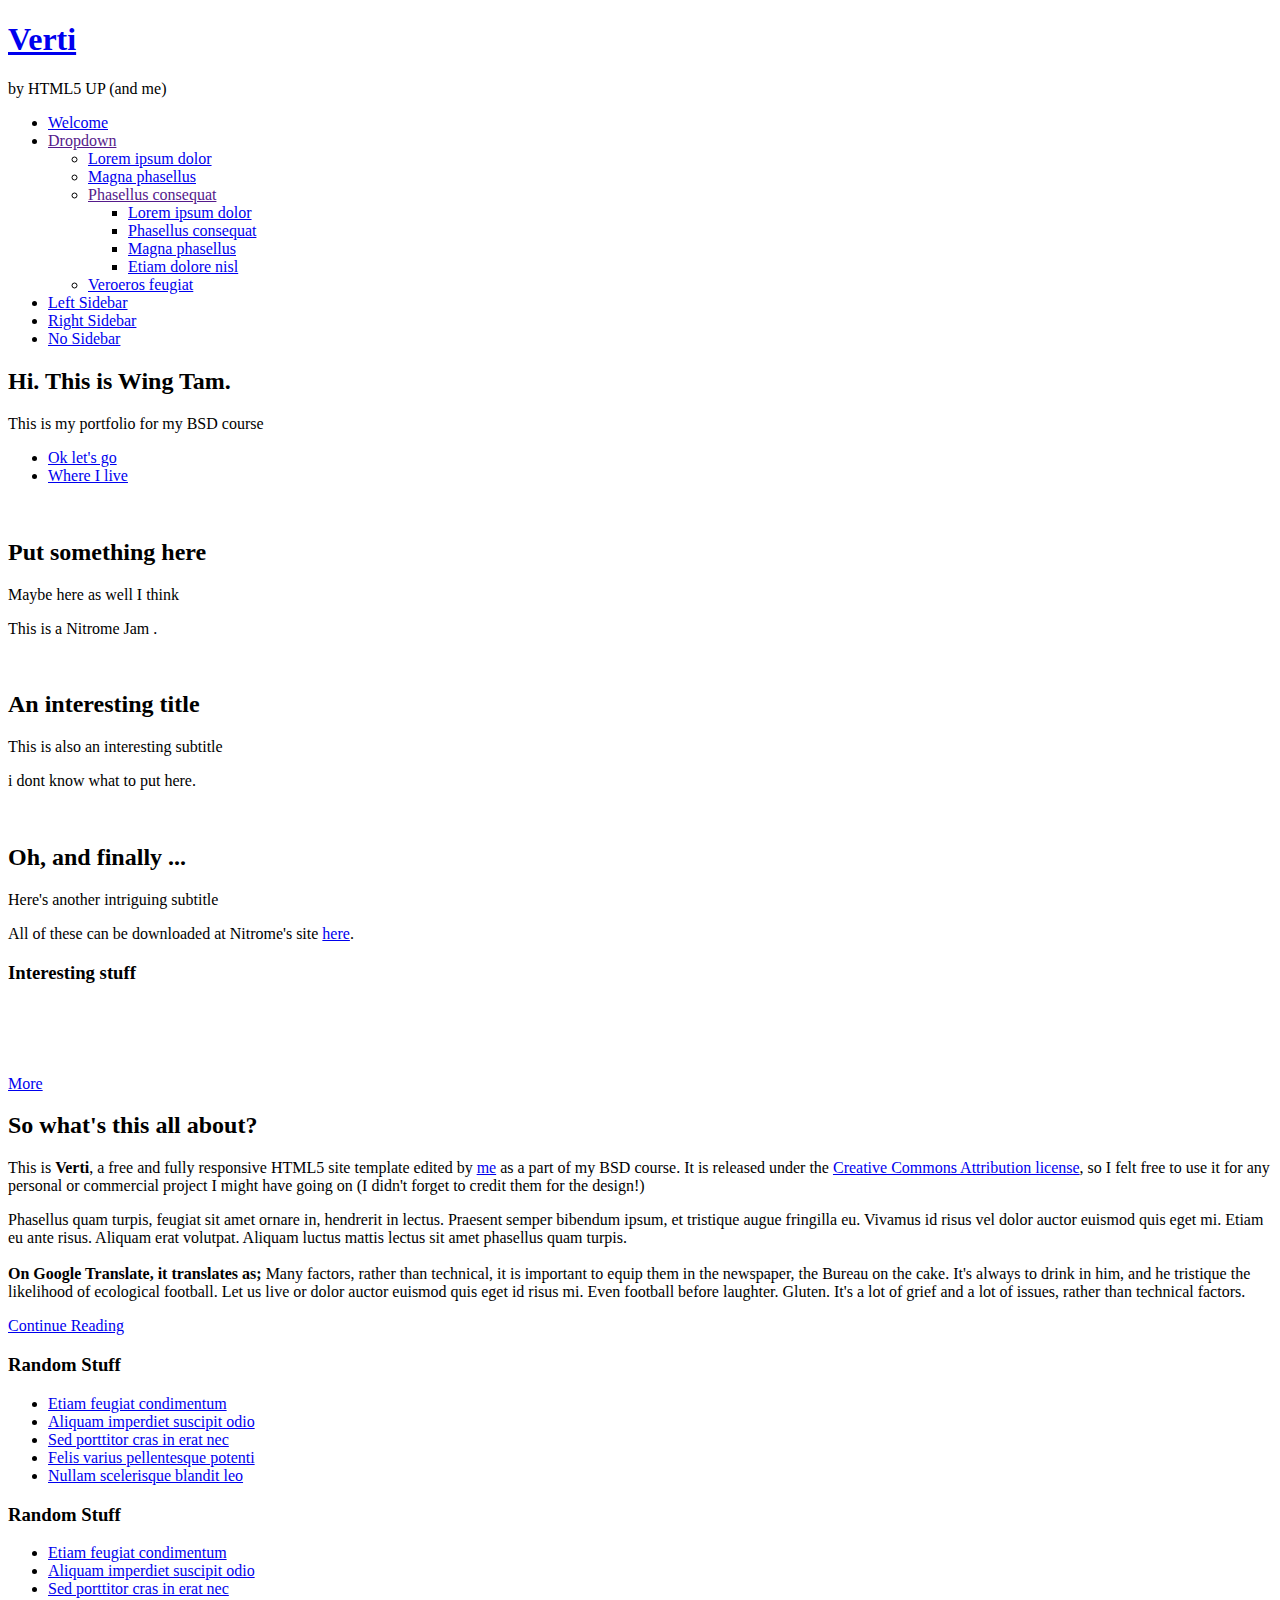
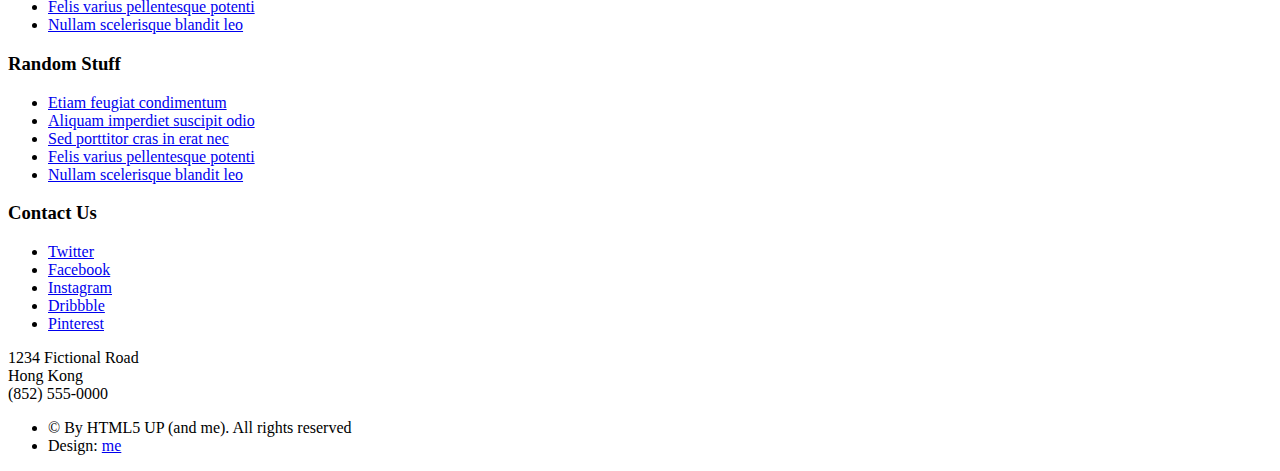
==== index.html @ 93252d52 "qwerty" ====
<!DOCTYPE HTML>
<!--
	Verti by HTML5 UP (and me)
	html5up.net | @n33co
	Free for personal and commercial use under the CCA 3.0 license (html5up.net/license)
-->
<html>
	<head>
		<title>Verti by HTML5 UP (and me)</title>
		<meta http-equiv="content-type" content="text/html; charset=utf-8" />
		<meta name="description" content="" />
		<meta name="keywords" content="" />
		<!--[if lte IE 8]><script src="css/ie/html5shiv.js"></script><![endif]-->
		<script src="js/jquery.min.js"></script>
		<script src="js/jquery.dropotron.min.js"></script>
		<script src="js/skel.min.js"></script>
		<script src="js/skel-layers.min.js"></script>
		<script src="js/init.js"></script>
		<noscript>
			<link rel="stylesheet" href="css/skel.css" />
			<link rel="stylesheet" href="css/style.css" />
			<link rel="stylesheet" href="css/style-desktop.css" />
		</noscript>
		<!--[if lte IE 8]><link rel="stylesheet" href="css/ie/v8.css" /><![endif]-->
	</head>
	<body class="homepage">

		<!-- Header -->
			<div id="header-wrapper">
				<header id="header" class="container">
				
					<!-- Logo -->
						<div id="logo">
							<h1><a href="index.html">Verti</a></h1>
							<span>by HTML5 UP (and me)</span>
						</div>
					
					<!-- Nav -->
						<nav id="nav">
							<ul>
								<li class="current"><a href="index.html">Welcome</a></li>
								<li>
									<a href="">Dropdown</a>
									<ul>
										<li><a href="#">Lorem ipsum dolor</a></li>
										<li><a href="#">Magna phasellus</a></li>
										<li>
											<a href="">Phasellus consequat</a>
											<ul>
												<li><a href="#">Lorem ipsum dolor</a></li>
												<li><a href="#">Phasellus consequat</a></li>
												<li><a href="#">Magna phasellus</a></li>
												<li><a href="#">Etiam dolore nisl</a></li>
											</ul>
										</li>
										<li><a href="#">Veroeros feugiat</a></li>
									</ul>
								</li>
								<li><a href="left-sidebar.html">Left Sidebar</a></li>
								<li><a href="right-sidebar.html">Right Sidebar</a></li>
								<li><a href="no-sidebar.html">No Sidebar</a></li>
							</ul>
						</nav>
					
				</header>
			</div>
		
		<!-- Banner -->
			<div id="banner-wrapper">
				<div id="banner" class="box container">
					<div class="row">
						<div class="7u">
							<h2>Hi. This is Wing Tam.</h2>
							<p>This is my portfolio for my BSD course</p>
						</div>
						<div class="5u">
							<ul>
								<li><a href="#" class="button big icon fa-arrow-circle-right">Ok let's go</a></li>
								<li><a href="/Users/wingtam/Desktop/imaninja46.github.io/indexcopy.html" class="button alt big icon fa-question-circle">Where I live</a></li>
							</ul>
						</div>
					</div>
				</div>
			</div>
		
		<!-- Features -->
			<div id="features-wrapper">
				<div class="container">
					<div class="row">
						<div class="4u">
						
							<!-- Box -->
								<section class="box feature">
									<a href="#" class="image featured"><img src="images/pic01.jpg" alt="" /></a>
									<div class="inner">
										<header>
											<h2>Put something here</h2>
											<p>Maybe here as well I think</p>
										</header>
										<p>This is a Nitrome Jam .</p>
									</div>
								</section>

						</div>
						<div class="4u">
						
							<!-- Box -->
								<section class="box feature">
									<a href="#" class="image featured"><img src="images/pic02.jpg" alt="" /></a>
									<div class="inner">
										<header>
											<h2>An interesting title</h2>
											<p>This is also an interesting subtitle</p>
										</header>
										<p>i dont know what to put here.</p>
									</div>
								</section>

						</div>
						<div class="4u">
						
							<!-- Box -->
								<section class="box feature last">
									<a href="#" class="image featured"><img src="images/pic03.jpg" alt="" /></a>
									<div class="inner">
										<header>
											<h2>Oh, and finally ...</h2>
											<p>Here's another intriguing subtitle</p>
										</header>
										<p>All of these can be downloaded at Nitrome's site <a href="http://nitrome.com">here</a>.</p>
									</div>
								</section>

						</div>
					</div>
				</div>
			</div>

		<!-- Main -->
			<div id="main-wrapper">
				<div class="container">
					<div class="row">
						<div class="4u">
						
							<!-- Sidebar -->
								<div id="sidebar">
									<section class="widget thumbnails">
										<h3>Interesting stuff</h3>
										<div class="grid">
											<div class="row no-collapse half">
												<div class="6u"><a href="#" class="image fit"><img src="images/pic04.jpg" alt="" /></a></div>
												<div class="6u"><a href="#" class="image fit"><img src="images/pic05.jpg" alt="" /></a></div>
											</div>
											<div class="row no-collapse half">
												<div class="6u"><a href="#" class="image fit"><img src="images/pic06.jpg" alt="" /></a></div>
												<div class="6u"><a href="#" class="image fit"><img src="images/pic07.jpg" alt="" /></a></div>
											</div>
										</div>
										<a href="#" class="button icon fa-file-text-o">More</a>
									</section>
								</div>
						
						</div>
						<div class="8u skel-cell-important">

							<!-- Content -->
								<div id="content">
									<section class="last">
										<h2>So what's this all about?</h2>
										<p>This is <strong>Verti</strong>, a free and fully responsive HTML5 site template edited by <a href="http://iamawesome.com">me</a> as a part of my BSD course.
										It is released under the <a href="http://html5up.net/license">Creative Commons Attribution license</a>, so I felt free to use it for any personal or commercial project I might have going on (I didn't forget to credit them for the design!)</p>
										<p>Phasellus quam turpis, feugiat sit amet ornare in, hendrerit in lectus. Praesent semper bibendum ipsum, et tristique augue fringilla eu. Vivamus id risus vel dolor auctor euismod quis eget mi. Etiam eu ante risus. Aliquam erat volutpat. Aliquam luctus mattis lectus sit amet phasellus quam turpis.

										<br><br>

<strong>On Google Translate, it translates as;</strong> 
Many factors, rather than technical, it is important to equip them in the newspaper, the Bureau on the cake. It's always to drink in him, and he tristique the likelihood of ecological football. Let us live or dolor auctor euismod quis eget id risus mi. Even football before laughter. Gluten. It's a lot of grief and a lot of issues, rather than technical factors.
										</p>
										<a href="#" class="button icon fa-arrow-circle-right">Continue Reading</a>

									</section>
								</div>

						</div>
					</div>
				</div>
			</div>

		<!-- Footer -->
			<div id="footer-wrapper">
				<footer id="footer" class="container">
					<div class="row">
						<div class="3u">
						
							<!-- Links -->
								<section class="widget links">
									<h3>Random Stuff</h3>
									<ul class="style2">
										<li><a href="#">Etiam feugiat condimentum</a></li>
										<li><a href="#">Aliquam imperdiet suscipit odio</a></li>
										<li><a href="#">Sed porttitor cras in erat nec</a></li>
										<li><a href="#">Felis varius pellentesque potenti</a></li>
										<li><a href="#">Nullam scelerisque blandit leo</a></li>
									</ul>
								</section>
						
						</div>
						<div class="3u">
						
							<!-- Links -->
								<section class="widget links">
									<h3>Random Stuff</h3>
									<ul class="style2">
										<li><a href="#">Etiam feugiat condimentum</a></li>
										<li><a href="#">Aliquam imperdiet suscipit odio</a></li>
										<li><a href="#">Sed porttitor cras in erat nec</a></li>
										<li><a href="#">Felis varius pellentesque potenti</a></li>
										<li><a href="#">Nullam scelerisque blandit leo</a></li>
									</ul>
								</section>
						
						</div>
						<div class="3u">
						
							<!-- Links -->
								<section class="widget links">
									<h3>Random Stuff</h3>
									<ul class="style2">
										<li><a href="#">Etiam feugiat condimentum</a></li>
										<li><a href="#">Aliquam imperdiet suscipit odio</a></li>
										<li><a href="#">Sed porttitor cras in erat nec</a></li>
										<li><a href="#">Felis varius pellentesque potenti</a></li>
										<li><a href="#">Nullam scelerisque blandit leo</a></li>
									</ul>
								</section>
						
						</div>
						<div class="3u">
						
							<!-- Contact -->
								<section class="widget contact last">
									<h3>Contact Us</h3>
									<ul>
										<li><a href="#" class="icon fa-twitter"><span class="label">Twitter</span></a></li>
										<li><a href="#" class="icon fa-facebook"><span class="label">Facebook</span></a></li>
										<li><a href="#" class="icon fa-instagram"><span class="label">Instagram</span></a></li>
										<li><a href="#" class="icon fa-dribbble"><span class="label">Dribbble</span></a></li>
										<li><a href="#" class="icon fa-pinterest"><span class="label">Pinterest</span></a></li>
									</ul>
									<p>1234 Fictional Road<br />
									Hong Kong<br />
									(852) 555-0000</p>
								</section>
						
						</div>
					</div>
					<div class="row">
						<div class="12u">
							<div id="copyright">
								<ul class="menu">
									<li>&copy; By HTML5 UP (and me). All rights reserved</li><li>Design: <a href="http://html5up.net">me</a></li>
								</ul>
							</div>
						</div>
					</div>
				</footer>
			</div>

	</body>
</html>
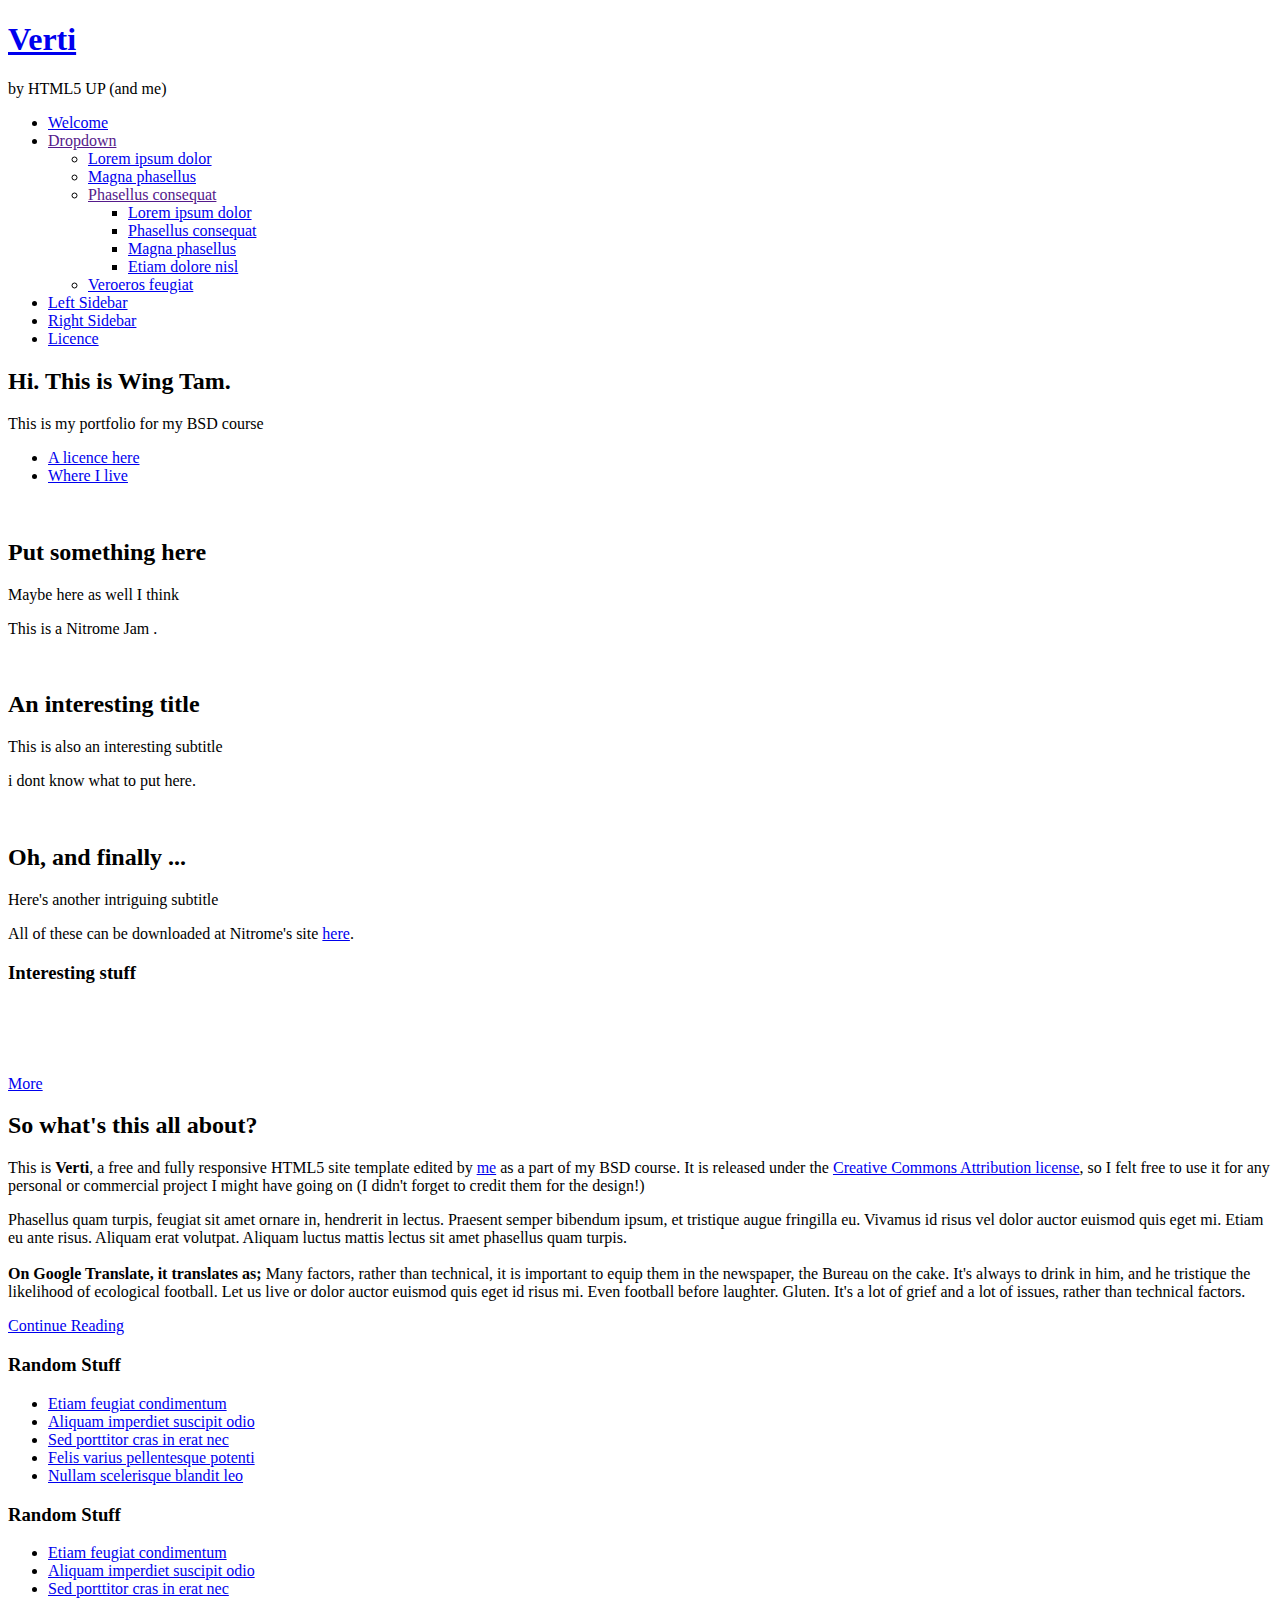
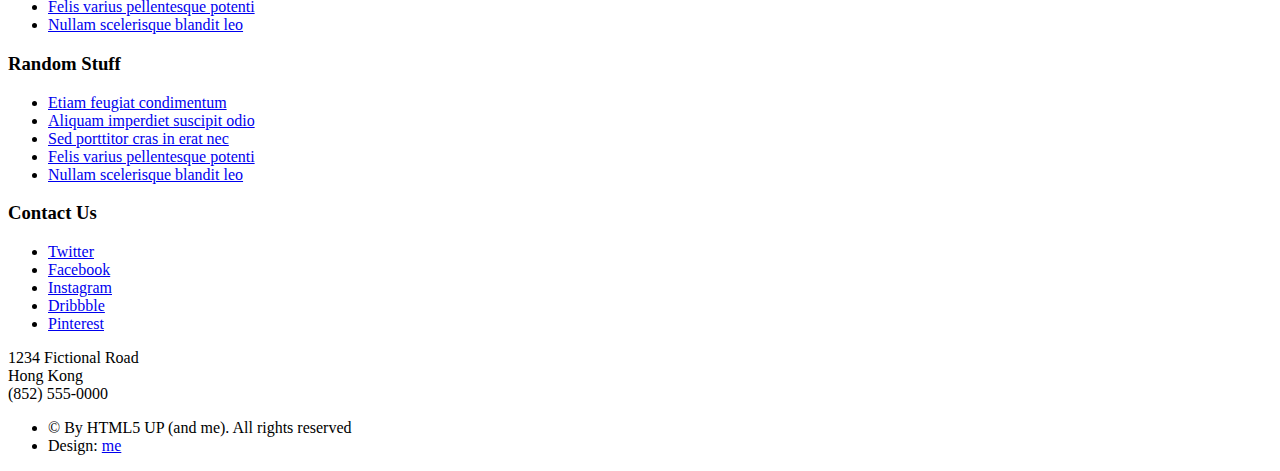
==== commit db02a78d: "werfgrf" ====
--- a/index.html
+++ b/index.html
@@ -58,7 +58,7 @@
 								</li>
 								<li><a href="left-sidebar.html">Left Sidebar</a></li>
 								<li><a href="right-sidebar.html">Right Sidebar</a></li>
-								<li><a href="no-sidebar.html">No Sidebar</a></li>
+								<li><a href="licence.html">Licence</a></li>
 							</ul>
 						</nav>
 					
@@ -75,8 +75,8 @@
 						</div>
 						<div class="5u">
 							<ul>
-								<li><a href="#" class="button big icon fa-arrow-circle-right">Ok let's go</a></li>
-								<li><a href="/Users/wingtam/Desktop/imaninja46.github.io/indexcopy.html" class="button alt big icon fa-question-circle">Where I live</a></li>
+								<li><a href="#" class="button big icon fa-arrow-circle-right">A licence here</a></li>
+								<li><a href="indexcopy.html" class="button alt big icon fa-question-circle">Where I live</a></li>
 							</ul>
 						</div>
 					</div>
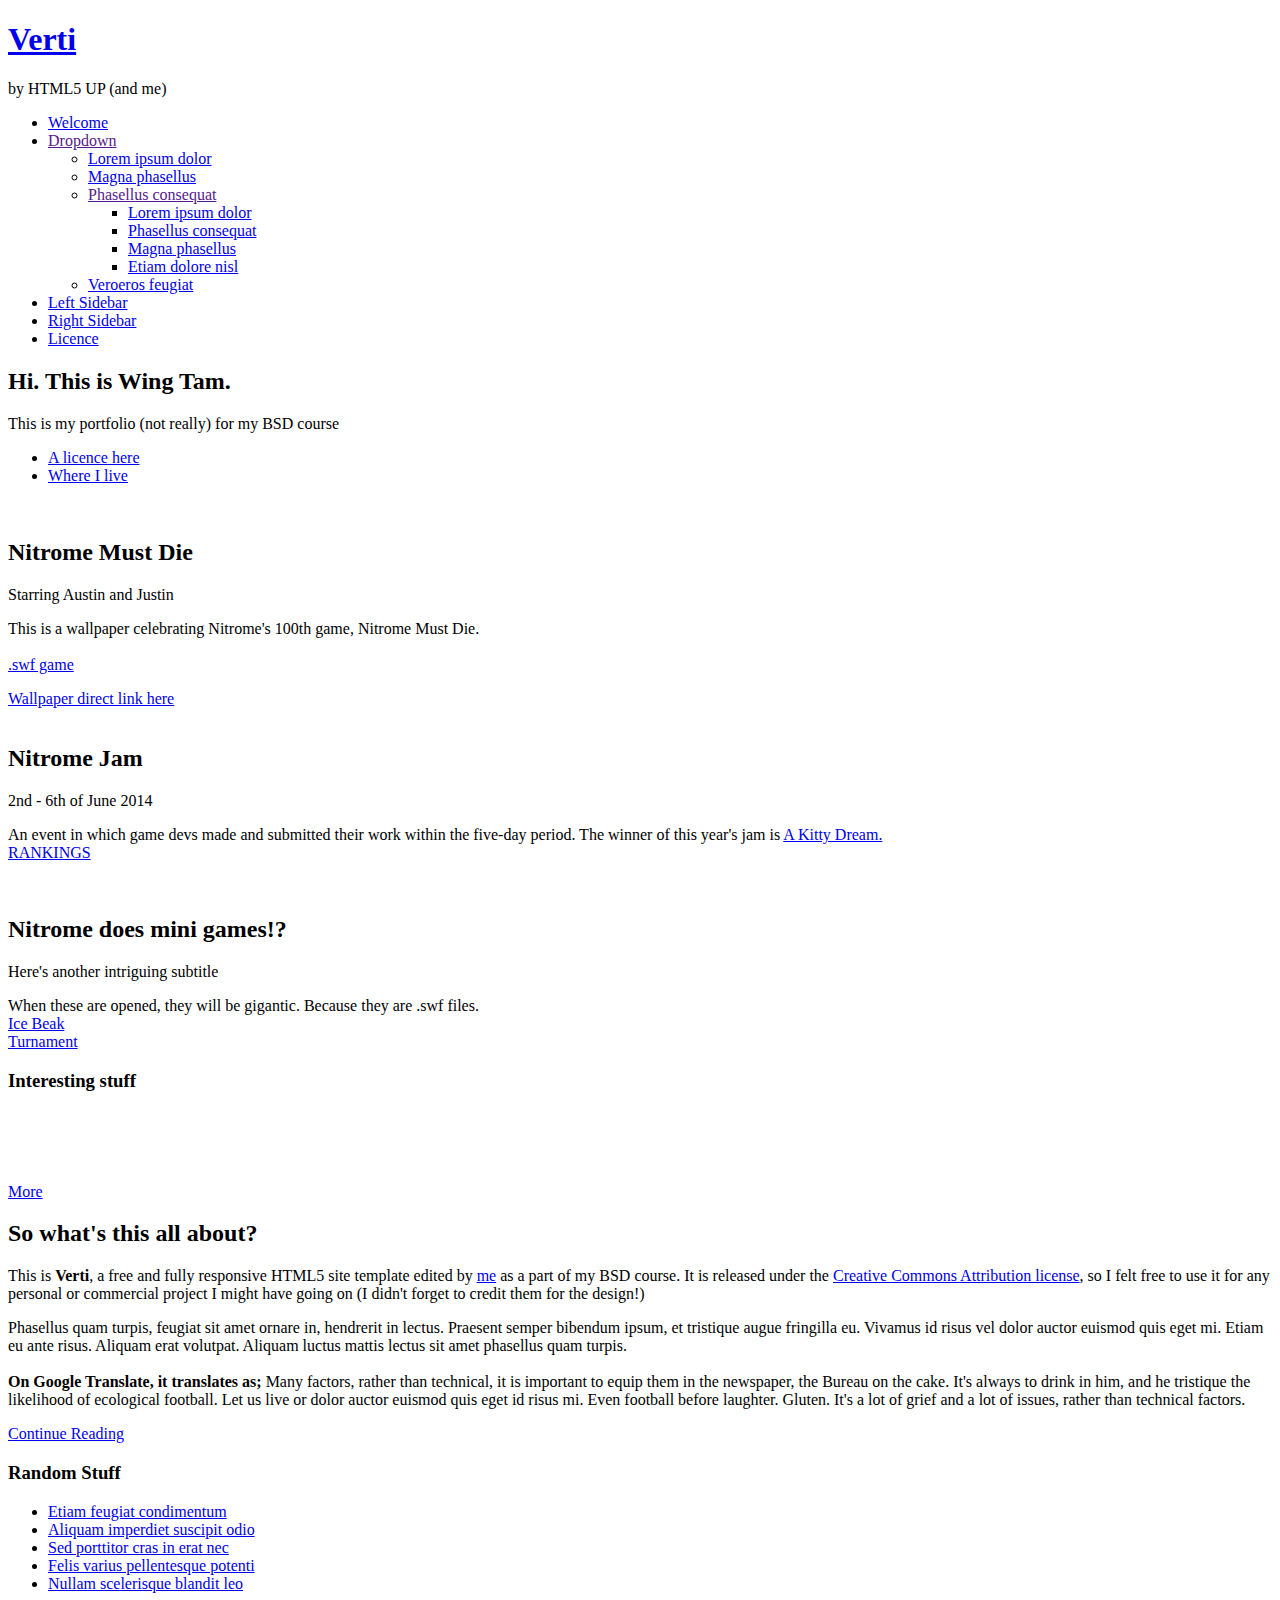
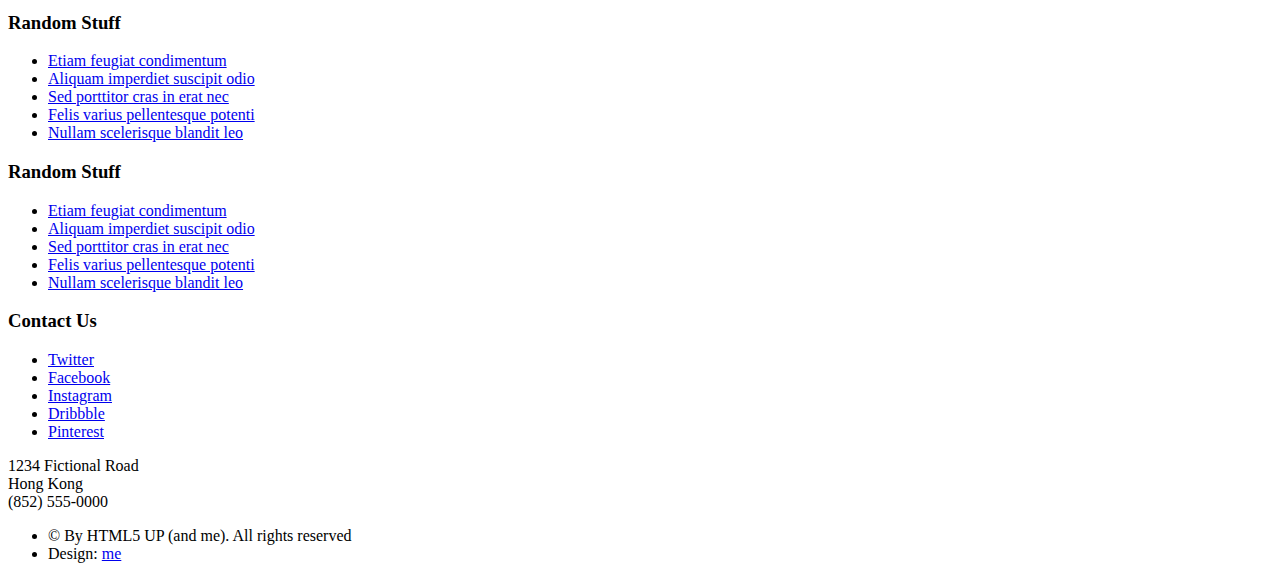
==== commit 83b9e503: "yftijo" ====
--- a/index.html
+++ b/index.html
@@ -71,11 +71,11 @@
 					<div class="row">
 						<div class="7u">
 							<h2>Hi. This is Wing Tam.</h2>
-							<p>This is my portfolio for my BSD course</p>
+							<p>This is my portfolio (not really) for my BSD course</p>
 						</div>
 						<div class="5u">
 							<ul>
-								<li><a href="#" class="button big icon fa-arrow-circle-right">A licence here</a></li>
+								<li><a href="licence.html" class="button big icon fa-arrow-circle-right">A licence here</a></li>
 								<li><a href="indexcopy.html" class="button alt big icon fa-question-circle">Where I live</a></li>
 							</ul>
 						</div>
@@ -91,13 +91,19 @@
 						
 							<!-- Box -->
 								<section class="box feature">
-									<a href="#" class="image featured"><img src="images/pic01.jpg" alt="" /></a>
+									<a href="http://assets.kongregate.com/gamez/0017/9450/live/nitromemustdie.swf?kongregate_game_version=1372332612" target="_blank" class="image featured"><img src="images/pic01.jpg" alt="" /></a>
 									<div class="inner">
 										<header>
-											<h2>Put something here</h2>
-											<p>Maybe here as well I think</p>
+											<h2>Nitrome Must Die</h2>
+											<p>Starring Austin and Justin</p>
 										</header>
-										<p>This is a Nitrome Jam .</p>
+										<p>This is a wallpaper celebrating Nitrome's 100th game, Nitrome Must Die.
+
+										<br><br>
+										<a href="http://assets.kongregate.com/gamez/0017/9450/live/nitromemustdie.swf?kongregate_game_version=1372332612" target="_blank">.swf game</a></p>
+		
+										<a href="http://www.nitrome.com/skins/download/?skin_name=100game ">Wallpaper direct link here</a>
+										
 									</div>
 								</section>
 
@@ -109,10 +115,12 @@
 									<a href="#" class="image featured"><img src="images/pic02.jpg" alt="" /></a>
 									<div class="inner">
 										<header>
-											<h2>An interesting title</h2>
-											<p>This is also an interesting subtitle</p>
+											<h2>Nitrome Jam</h2>
+											<p>2nd - 6th of June 2014</p>
 										</header>
-										<p>i dont know what to put here.</p>
+										<p>An event in which game devs made and submitted their work within the five-day period. The winner of this year's jam is <a href="http://www.nitrome.com/jam/games/akittydream/" target="_blank" >A Kitty Dream.</a>
+<br>
+										<a href="http://www.nitrome.com/jam/" target="_blank">RANKINGS</a></p>
 									</div>
 								</section>
 
@@ -124,10 +132,16 @@
 									<a href="#" class="image featured"><img src="images/pic03.jpg" alt="" /></a>
 									<div class="inner">
 										<header>
-											<h2>Oh, and finally ...</h2>
+											<h2>Nitrome does mini games!?</h2>
 											<p>Here's another intriguing subtitle</p>
 										</header>
-										<p>All of these can be downloaded at Nitrome's site <a href="http://nitrome.com">here</a>.</p>
+										<p>When these are opened, they will be   gigantic. Because they are .swf files. 
+										<br>
+										<a href="http://cdn.nitrome.com/games/icebeak/icebeak.swf" target="_blank">Ice Beak</a>
+<br>
+	<a href="http://cdn.nitrome.com/games/turnament/turnament.swf" target="_blank">Turnament</a>									
+
+	</p>
 									</div>
 								</section>
 
@@ -176,7 +190,7 @@
 <strong>On Google Translate, it translates as;</strong> 
 Many factors, rather than technical, it is important to equip them in the newspaper, the Bureau on the cake. It's always to drink in him, and he tristique the likelihood of ecological football. Let us live or dolor auctor euismod quis eget id risus mi. Even football before laughter. Gluten. It's a lot of grief and a lot of issues, rather than technical factors.
 										</p>
-										<a href="#" class="button icon fa-arrow-circle-right">Continue Reading</a>
+										<a href="http://horseebooksipsum.com" target="_blank" class="button icon fa-arrow-circle-right">Continue Reading</a>
 
 									</section>
 								</div>
